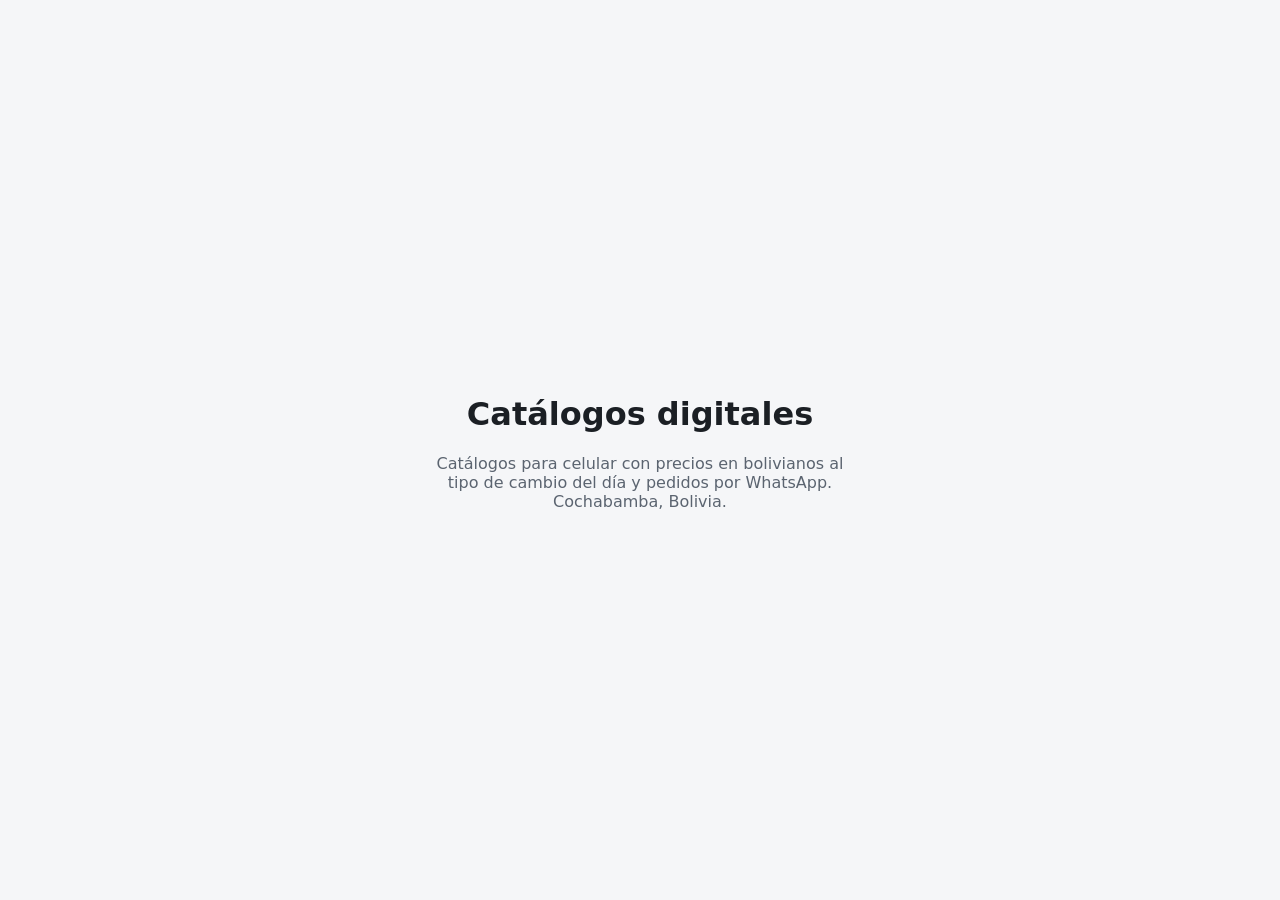
==== index.html @ 974993ef "Catálogos demo con TC BCB y actualización automática Co-Authored-By: Claude Opus 5.5 <noreply@anthro" ====
<!doctype html>
<html lang="es">
<head>
  <meta charset="utf-8" />
  <meta name="viewport" content="width=device-width, initial-scale=1" />
  <meta name="robots" content="noindex, nofollow" />
  <title>Catálogos digitales</title>
  <style>
    :root { --bg: #f5f6f8; --txt: #1b1f24; --sub: #5b6470; }
    @media (prefers-color-scheme: dark) { :root { --bg: #0f1216; --txt: #e8eaed; --sub: #9aa3ad; } }
    body { margin: 0; font-family: system-ui, sans-serif; background: var(--bg); color: var(--txt); display: grid; place-items: center; min-height: 100vh; padding: 16px; box-sizing: border-box; text-align: center; }
    p { color: var(--sub); max-width: 420px; }
  </style>
</head>
<body>
  <main>
    <h1>Catálogos digitales</h1>
    <p>Catálogos para celular con precios en bolivianos al tipo de cambio del día y pedidos por WhatsApp. Cochabamba, Bolivia.</p>
  </main>
</body>
</html>
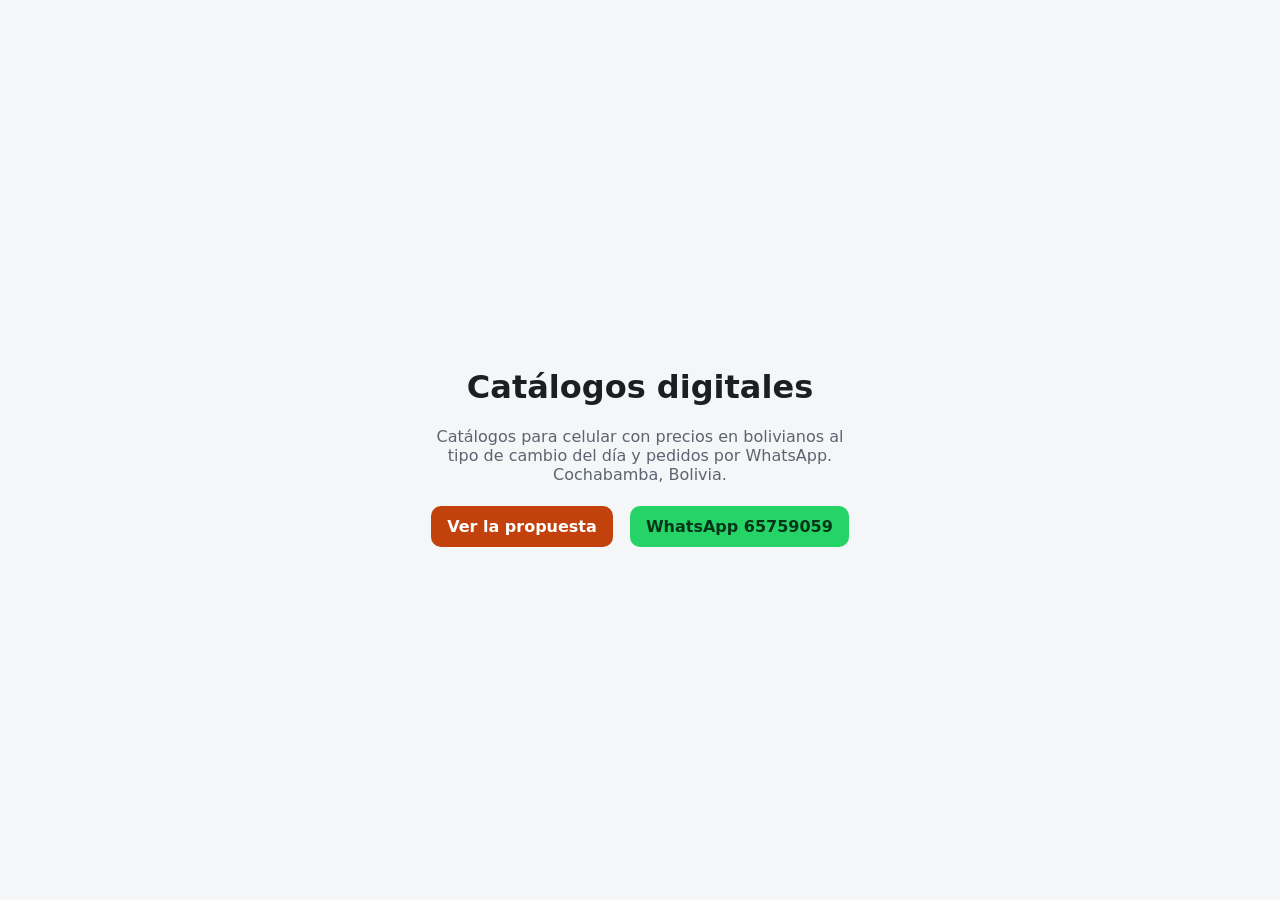
==== commit ac61b004: "Página de presentación (propuesta) y demos genéricas de ejemplo Co-Authored-By: Claude Opus 5.5 <nor" ====
--- a/index.html
+++ b/index.html
@@ -9,13 +9,17 @@
     :root { --bg: #f5f6f8; --txt: #1b1f24; --sub: #5b6470; }
     @media (prefers-color-scheme: dark) { :root { --bg: #0f1216; --txt: #e8eaed; --sub: #9aa3ad; } }
     body { margin: 0; font-family: system-ui, sans-serif; background: var(--bg); color: var(--txt); display: grid; place-items: center; min-height: 100vh; padding: 16px; box-sizing: border-box; text-align: center; }
-    p { color: var(--sub); max-width: 420px; }
+    p { color: var(--sub); max-width: 420px; margin-left: auto; margin-right: auto; }
+    .btn { display: inline-block; margin: 6px; padding: 11px 16px; border-radius: 10px; font-weight: 700; text-decoration: none; background: #c2410c; color: #fff; }
+    .btn-wa { background: #25d366; color: #06361a; }
   </style>
 </head>
 <body>
   <main>
     <h1>Catálogos digitales</h1>
     <p>Catálogos para celular con precios en bolivianos al tipo de cambio del día y pedidos por WhatsApp. Cochabamba, Bolivia.</p>
+    <a class="btn" href="propuesta/">Ver la propuesta</a>
+    <a class="btn btn-wa" href="https://wa.me/59165759059" target="_blank" rel="noopener">WhatsApp 65759059</a>
   </main>
 </body>
 </html>
